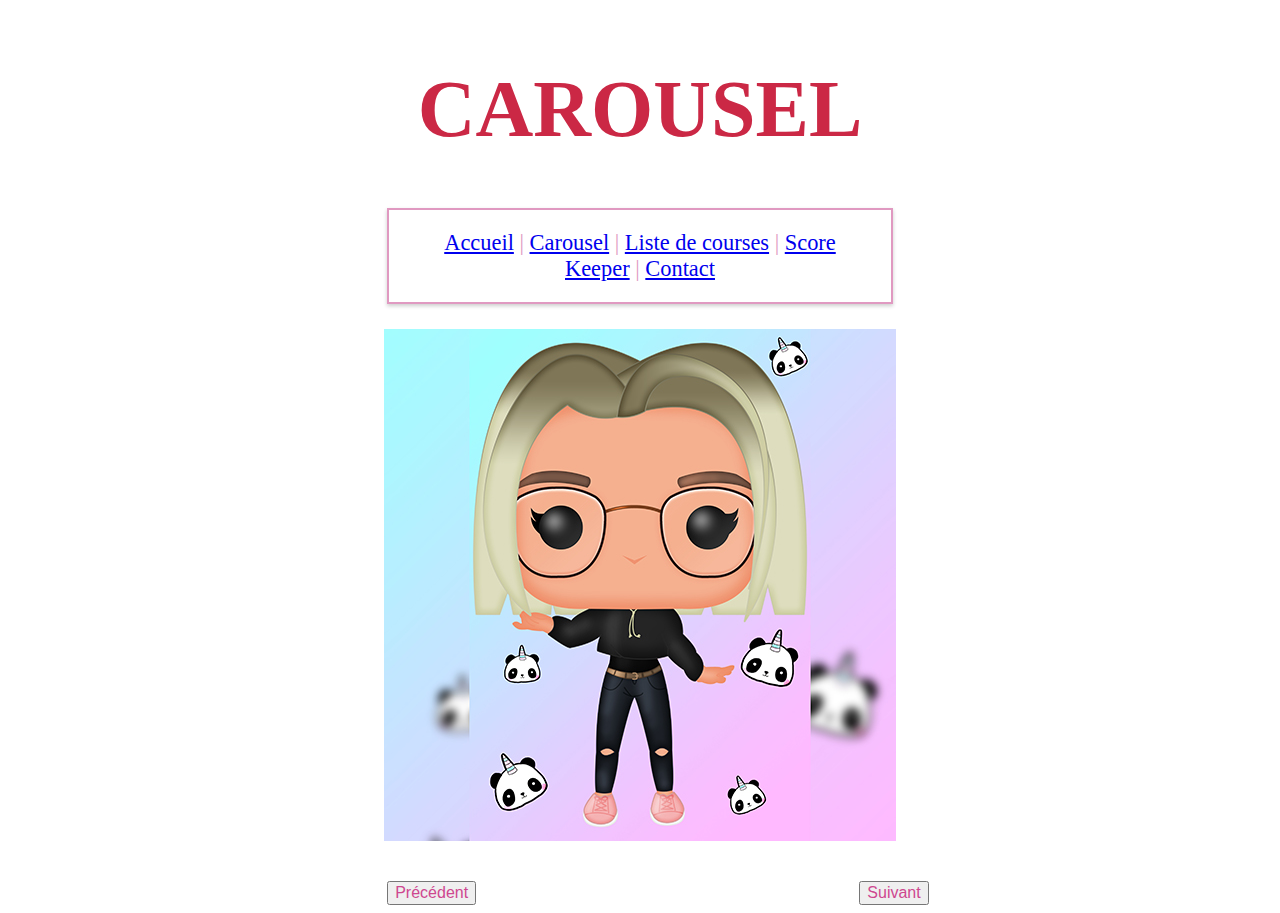
==== 01_Carousel.html @ c1864987 "Exercice Carousel check" ====
<!DOCTYPE html>
<html>
<head>
    <title>Carousel</title>
    <link rel="stylesheet" type="text/css" href="style.css">
</head>
<body>
  <header>
    <h1>CAROUSEL</h1>
  </header>

  <nav>
    <div class="barre"><a href="index.html">Accueil</a> | <a href="01_Carousel.html">Carousel</a> | <a href="02_Liste_de_courses.html">Liste de courses</a> | 
        <a href="03_Score_Keeper.html">Score Keeper</a> | <a href="04_Monster_Slayer.html">Contact</a></div>
</nav>

    <div id="carousel">
        <div class="slide active">
            <img src="images/_Alexandra.jpg" alt="Funko Pop Alexandra">
        </div>
        <div class="slide">
            <img src="images/_Marina.jpg" alt="Funko Pop Marina">
        </div>
        <div class="slide">
            <img src="images/_Lana.jpg" alt="Funko Pop Lana">
        </div>
        <div class="slide">
          <img src="images/_Alva.jpg" alt="Funko Pop Alva">
      </div>
    </div>

    <button id="precedent">Précédent</button>
    <button id="suivant">Suivant</button>

    <script src="script.js"></script>
</body>
</html>
---- style.css ----
h1 {
    color: #cb2845;
    font-size: 5em;
    text-align: center;
    padding-top: 10px;
}

h2 {
    color: #352b5e;
    text-align: center;

}

h3 {
    color: #ce478f;
    text-align: center;


}

p {
    text-align: justify;
    margin-left: 30%;
    margin-right: 30%;
}

.barre {
    color: #e099c1;
    text-align: center;
    font-size: 140%;
    background-color: rgba(255, 255, 255, 0.8);
    border: 2px solid #ce478f;
    margin-left: 30%;
    margin-right: 30%;
    box-shadow: 0 2px 4px rgba(0, 0, 0, 0.2);
    border: 2px solid #e099c1;
    padding: 20px;
}

#carousel {
    display: flex;
    justify-content: center;
    align-items: center;
    height: 100%;
    padding: 2%;
}

.slide {
    display: none;
}

.slide.active {
    display: block;
}

button {
    color: #ce478f;
    margin-top: 10px;
    margin-left: 30%;
    justify-content: center;
    font-size: 100%;

}
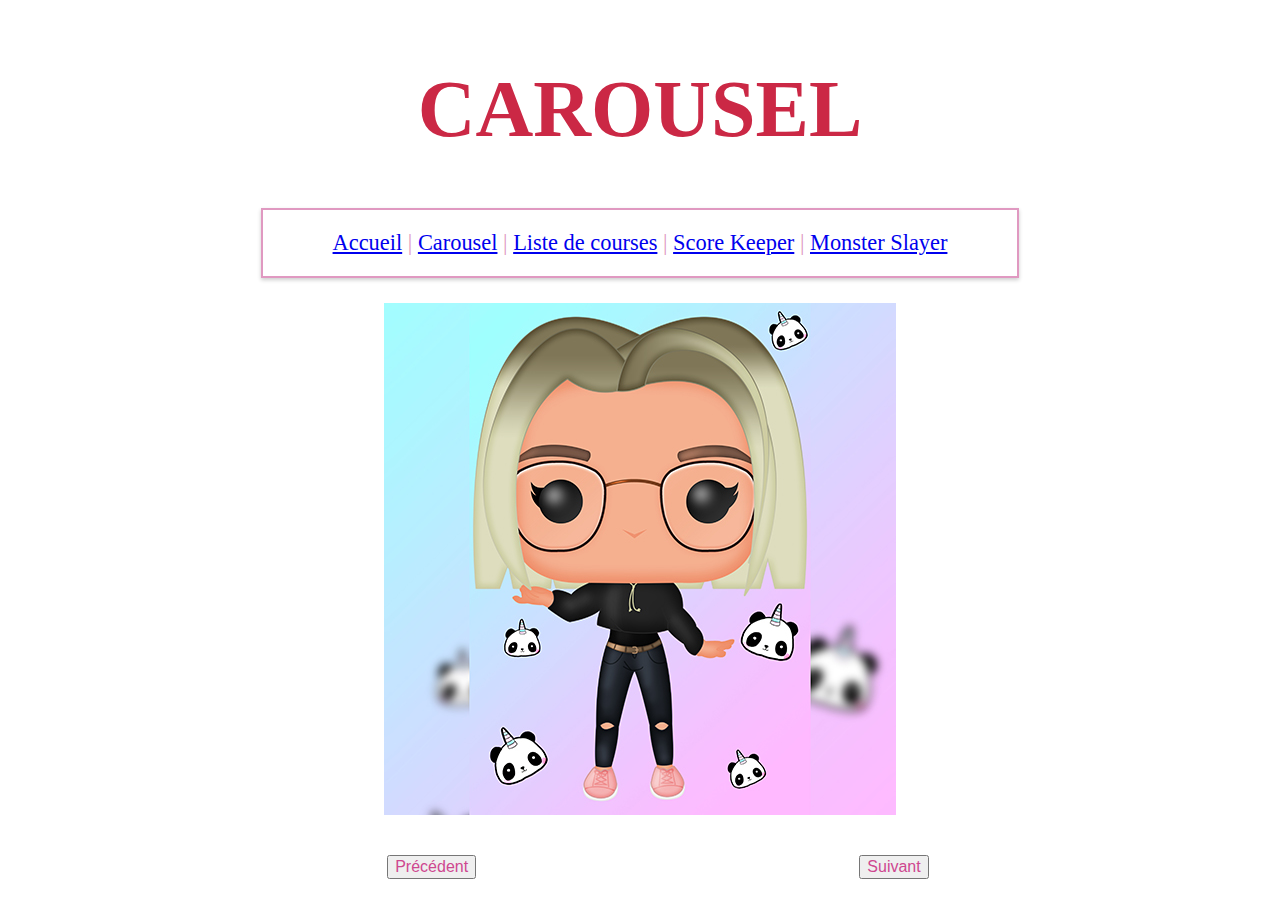
==== commit 2bd87101: "Correction Nav barre" ====
--- a/01_Carousel.html
+++ b/01_Carousel.html
@@ -11,7 +11,7 @@
 
   <nav>
     <div class="barre"><a href="index.html">Accueil</a> | <a href="01_Carousel.html">Carousel</a> | <a href="02_Liste_de_courses.html">Liste de courses</a> | 
-        <a href="03_Score_Keeper.html">Score Keeper</a> | <a href="04_Monster_Slayer.html">Contact</a></div>
+        <a href="03_Score_Keeper.html">Score Keeper</a> | <a href="04_Monster_Slayer.html">Monster Slayer</a></div>
 </nav>
 
     <div id="carousel">
--- a/style.css
+++ b/style.css
@@ -30,8 +30,8 @@
     font-size: 140%;
     background-color: rgba(255, 255, 255, 0.8);
     border: 2px solid #ce478f;
-    margin-left: 30%;
-    margin-right: 30%;
+    margin-left: 20%;
+    margin-right: 20%;
     box-shadow: 0 2px 4px rgba(0, 0, 0, 0.2);
     border: 2px solid #e099c1;
     padding: 20px;
@@ -53,6 +53,13 @@
     display: block;
 }
 
+input[type="text"] {
+    margin-left: 30%;
+    width: 300px;
+    padding: 5px;
+    font-size: 16px;
+  }
+
 button {
     color: #ce478f;
     margin-top: 10px;
@@ -61,3 +68,7 @@
     font-size: 100%;
 
 }
+ul {
+    list-style-type:circle;
+    margin-left: 30%;
+  }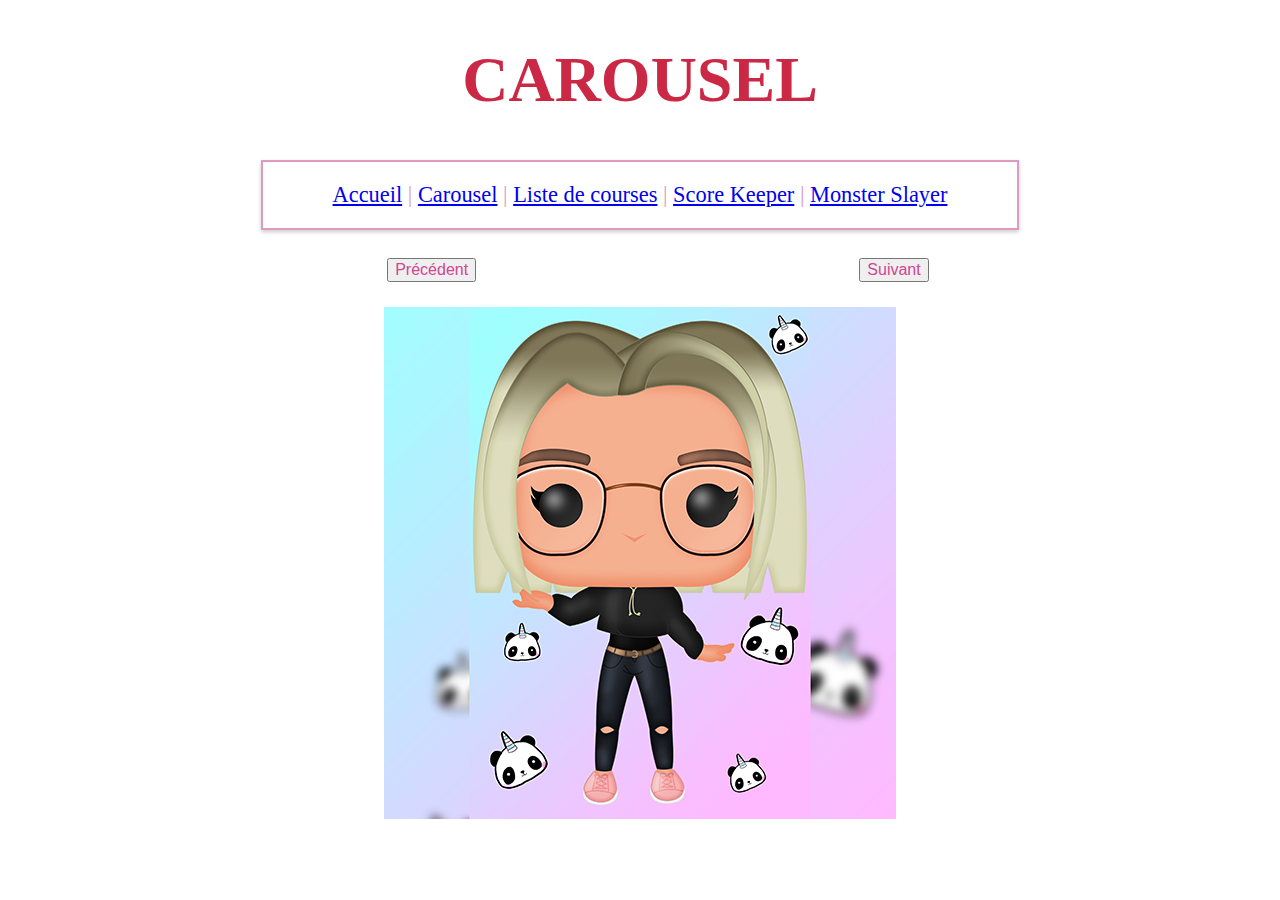
==== commit ea24c7bb: "Score Keeper check" ====
--- a/01_Carousel.html
+++ b/01_Carousel.html
@@ -1,18 +1,27 @@
 <!DOCTYPE html>
 <html>
+
 <head>
     <title>Carousel</title>
     <link rel="stylesheet" type="text/css" href="style.css">
 </head>
+
 <body>
-  <header>
-    <h1>CAROUSEL</h1>
-  </header>
+    <header>
+        <h1>CAROUSEL</h1>
+    </header>
 
-  <nav>
-    <div class="barre"><a href="index.html">Accueil</a> | <a href="01_Carousel.html">Carousel</a> | <a href="02_Liste_de_courses.html">Liste de courses</a> | 
-        <a href="03_Score_Keeper.html">Score Keeper</a> | <a href="04_Monster_Slayer.html">Monster Slayer</a></div>
-</nav>
+    <nav>
+        <div class="barre"><a href="index.html">Accueil</a> | <a href="01_Carousel.html">Carousel</a> | <a
+                href="02_Liste_de_courses.html">Liste de courses</a> |
+            <a href="03_Score_Keeper.html">Score Keeper</a> | <a href="04_Monster_Slayer.html">Monster Slayer</a>
+        </div>
+    </nav>
+
+    <br>
+
+    <button id="precedent">Précédent</button>
+    <button id="suivant">Suivant</button>
 
     <div id="carousel">
         <div class="slide active">
@@ -25,13 +34,12 @@
             <img src="images/_Lana.jpg" alt="Funko Pop Lana">
         </div>
         <div class="slide">
-          <img src="images/_Alva.jpg" alt="Funko Pop Alva">
-      </div>
+            <img src="images/_Alva.jpg" alt="Funko Pop Alva">
+        </div>
     </div>
 
-    <button id="precedent">Précédent</button>
-    <button id="suivant">Suivant</button>
 
     <script src="script.js"></script>
 </body>
-</html>
+
+</html>--- a/style.css
+++ b/style.css
@@ -1,21 +1,17 @@
 h1 {
     color: #cb2845;
-    font-size: 5em;
+    font-size: 4em;
     text-align: center;
-    padding-top: 10px;
 }
 
 h2 {
     color: #352b5e;
     text-align: center;
-
 }
 
 h3 {
     color: #ce478f;
     text-align: center;
-
-
 }
 
 p {
@@ -58,7 +54,7 @@
     width: 300px;
     padding: 5px;
     font-size: 16px;
-  }
+}
 
 button {
     color: #ce478f;
@@ -66,9 +62,14 @@
     margin-left: 30%;
     justify-content: center;
     font-size: 100%;
+}
 
+ul {
+    list-style-type: circle;
+    margin-left: 30%;
 }
-ul {
-    list-style-type:circle;
-    margin-left: 30%;
-  }+
+.green {
+
+    color: #352b5e;
+}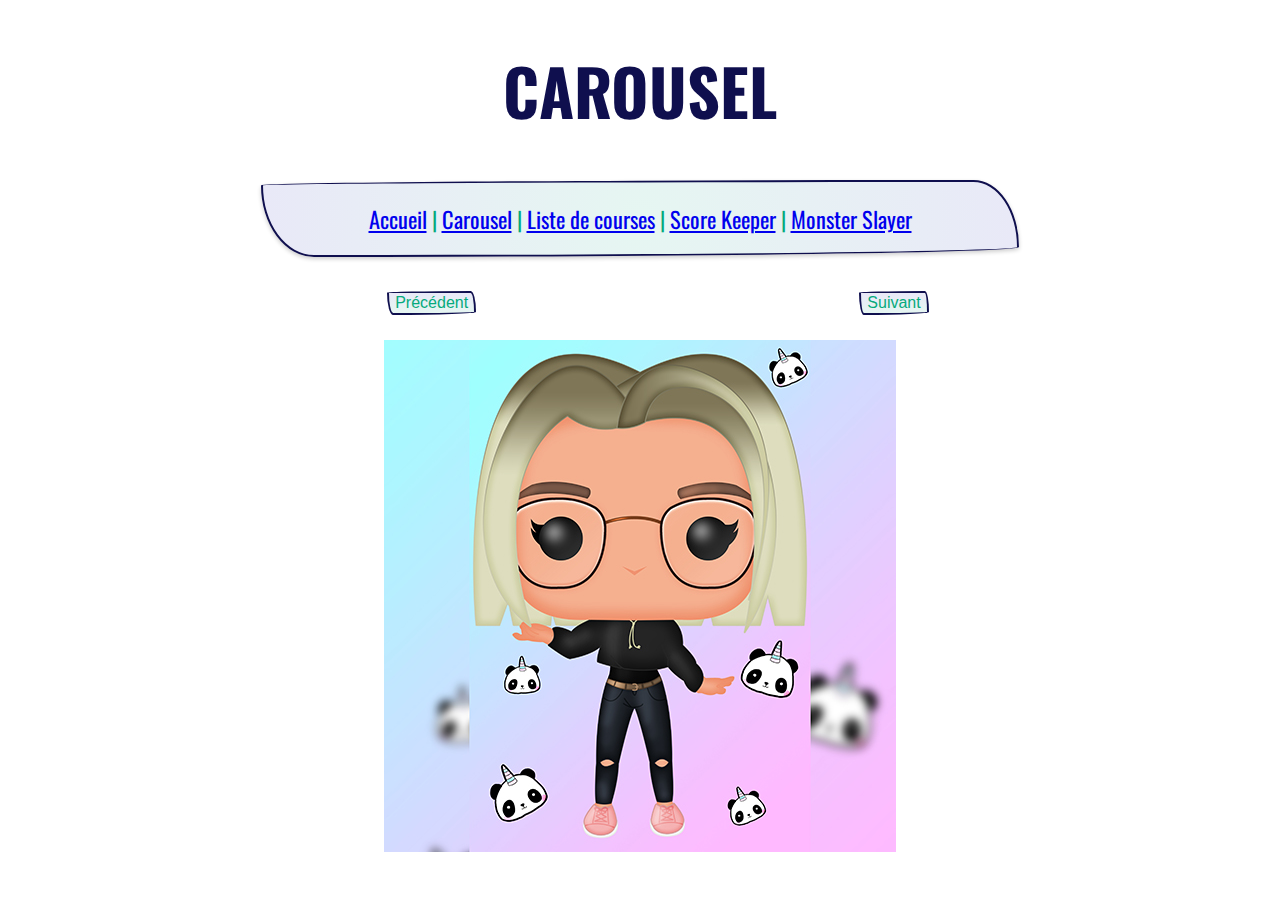
==== commit 5a1aaf25: "CSS design" ====
--- a/01_Carousel.html
+++ b/01_Carousel.html
@@ -4,6 +4,9 @@
 <head>
     <title>Carousel</title>
     <link rel="stylesheet" type="text/css" href="style.css">
+  <link rel="preconnect" href="https://fonts.googleapis.com">
+  <link rel="preconnect" href="https://fonts.gstatic.com" crossorigin>
+  <link href="https://fonts.googleapis.com/css2?family=Oswald:wght@200&display=swap" rel="stylesheet">
 </head>
 
 <body>
--- a/style.css
+++ b/style.css
@@ -1,16 +1,21 @@
+body {
+    font-family: 'Oswald', sans-serif;
+  }
+  
+
 h1 {
-    color: #cb2845;
+    color: #0f0f4e;
     font-size: 4em;
     text-align: center;
 }
 
 h2 {
-    color: #352b5e;
+    color: #06aa7c;
     text-align: center;
 }
 
 h3 {
-    color: #ce478f;
+    color: #06aa7c;
     text-align: center;
 }
 
@@ -21,17 +26,26 @@
 }
 
 .barre {
-    color: #e099c1;
+    color: #06aa7c;
     text-align: center;
     font-size: 140%;
-    background-color: rgba(255, 255, 255, 0.8);
-    border: 2px solid #ce478f;
+    background: rgb(6,170,124);
+    background: radial-gradient(circle, rgba(6,170,124,0.10135392047443981) 0%, rgba(36,36,181,0.1) 100%);
     margin-left: 20%;
     margin-right: 20%;
     box-shadow: 0 2px 4px rgba(0, 0, 0, 0.2);
-    border: 2px solid #e099c1;
+    border: 2px solid #0f0f4e;
     padding: 20px;
+    border-radius: 94% 6% 93% 7% / 7% 87% 13% 93% ;
 }
+
+a:visited {
+    color: #06aa7c;
+  }
+
+  a:hover {
+    color: #0f0f4e; 
+  }
 
 #carousel {
     display: flex;
@@ -57,11 +71,16 @@
 }
 
 button {
-    color: #ce478f;
+    color: #06aa7c;
     margin-top: 10px;
     margin-left: 30%;
     justify-content: center;
+    background: rgb(6,170,124);
+    background: linear-gradient(0deg, rgba(6,170,124,0.10135392047443981) 0%, rgba(36,36,181,0.1) 100%);
+    border: 2px solid #0f0f4e;
     font-size: 100%;
+    border-radius: 94% 6% 93% 7% / 7% 87% 13% 93% ;
+
 }
 
 ul {
@@ -71,5 +90,5 @@
 
 .green {
 
-    color: #352b5e;
+    color: #0f0f4e;
 }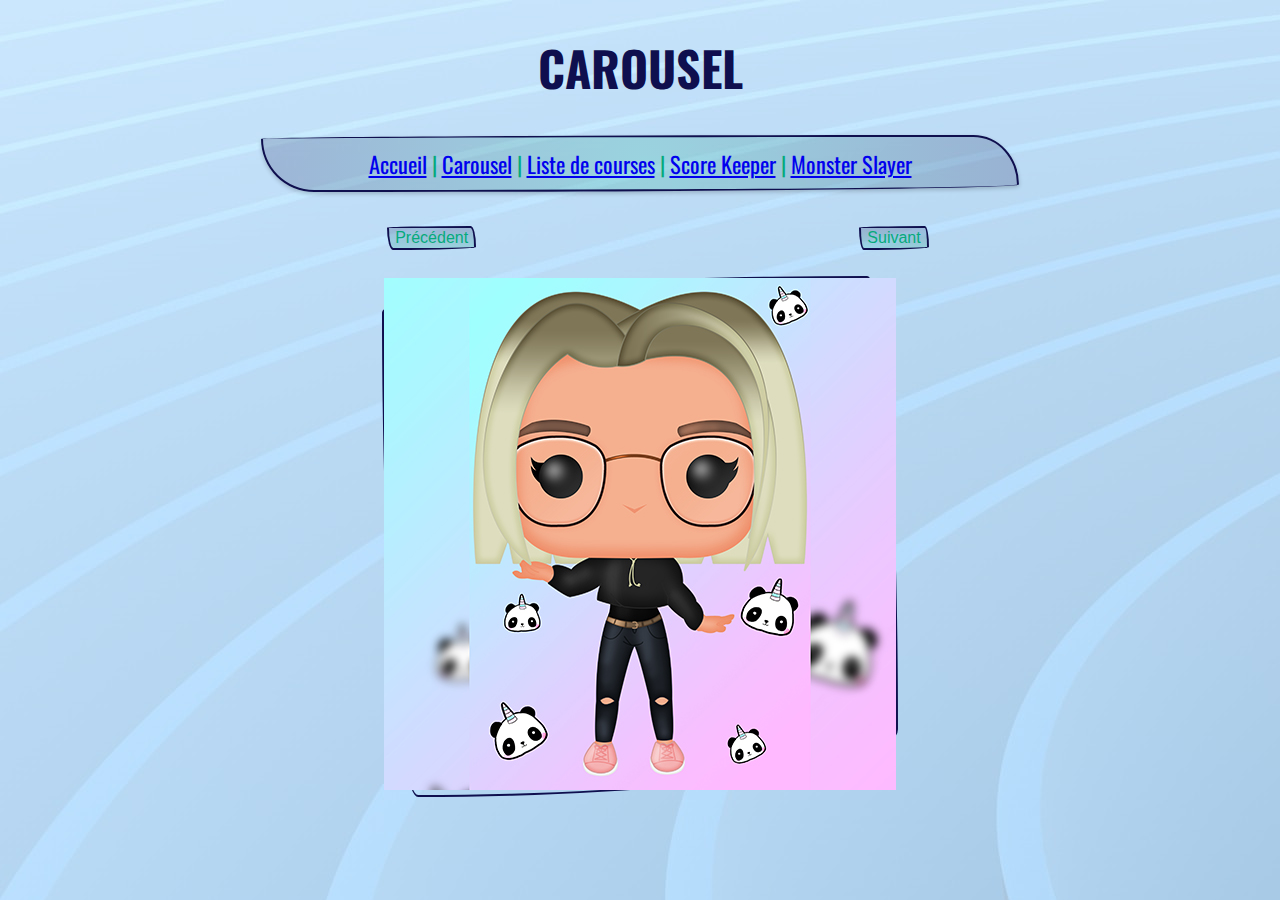
==== commit e8a6dd78: "Add images" ====
--- a/01_Carousel.html
+++ b/01_Carousel.html
@@ -21,6 +21,7 @@
         </div>
     </nav>
 
+    
     <br>
 
     <button id="precedent">Précédent</button>
@@ -31,18 +32,44 @@
             <img src="images/_Alexandra.jpg" alt="Funko Pop Alexandra">
         </div>
         <div class="slide">
+            <img src="images/_Alva.jpg" alt="Funko Pop Alva">
+        </div>
+        <div class="slide">
+            <img src="images/_Amanda.jpg" alt="Funko Pop Amanda">
+        </div>
+        <div class="slide">
+            <img src="images/_Anne Sophie.jpg" alt="Funko Pop Anne Sophie">
+        </div>
+        <div class="slide">
+            <img src="images/_Arckya.jpg" alt="Funko Pop Arckya">
+        </div>
+        <div class="slide">
+            <img src="images/_Dee Carré.jpg" alt="Funko Pop Dee">
+        </div>
+        <div class="slide">
             <img src="images/_Marina.jpg" alt="Funko Pop Marina">
         </div>
         <div class="slide">
-            <img src="images/_Lana.jpg" alt="Funko Pop Lana">
+            <img src="images/_Mike Cooper.jpg" alt="Funko Pop Mike Cooper">
         </div>
         <div class="slide">
-            <img src="images/_Alva.jpg" alt="Funko Pop Alva">
+            <img src="images/_Murphy Carré.jpg" alt="Funko Pop Murphy">
         </div>
+        <div class="slide">
+            <img src="images/_Victor.jpg" alt="Funko Pop Victor">
+        </div>
+        <div class="slide">
+            <img src="images/_Warsh Carré.jpg" alt="Funko Pop Warsh">
+        </div>
+        
+        <div class="slide">
+            <img src="images/_Yury.jpg" alt="Funko Pop Yury">
+        </div>
+
     </div>
 
 
-    <script src="script.js"></script>
+    <script src="01_Carousel.js"></script>
 </body>
 
 </html>--- a/style.css
+++ b/style.css
@@ -1,11 +1,12 @@
 body {
     font-family: 'Oswald', sans-serif;
-  }
-  
+    background-image: url(/images/arriere_plan.jpg);
+}
+
 
 h1 {
     color: #0f0f4e;
-    font-size: 4em;
+    font-size: 3em;
     text-align: center;
 }
 
@@ -29,23 +30,33 @@
     color: #06aa7c;
     text-align: center;
     font-size: 140%;
-    background: rgb(6,170,124);
-    background: radial-gradient(circle, rgba(6,170,124,0.10135392047443981) 0%, rgba(36,36,181,0.1) 100%);
+    background: rgb(6, 170, 124);
+    background: radial-gradient(circle, rgba(6, 170, 124, 0.2) 0%, rgba(15, 15, 78, 0.2) 100%);
     margin-left: 20%;
     margin-right: 20%;
     box-shadow: 0 2px 4px rgba(0, 0, 0, 0.2);
     border: 2px solid #0f0f4e;
-    padding: 20px;
-    border-radius: 94% 6% 93% 7% / 7% 87% 13% 93% ;
+    padding: 10px;
+    border-radius: 94% 6% 93% 7% / 7% 87% 13% 93%;
 }
 
 a:visited {
-    color: #06aa7c;
-  }
+    color: #0c5843;
+}
 
-  a:hover {
-    color: #0f0f4e; 
-  }
+a:hover {
+    color: #0f0f4e;
+}
+
+.container {
+    border: 2px solid #0f0f4e;
+    padding: 10px;
+    margin-left: 20%;
+    margin-right: 20%;
+    border-radius: 10px;
+    background: rgb(6, 170, 124);
+    background: radial-gradient(circle, rgba(6, 170, 124, 0.2) 0%, rgba(15, 15, 78, 0.2) 100%);
+}
 
 #carousel {
     display: flex;
@@ -53,14 +64,19 @@
     align-items: center;
     height: 100%;
     padding: 2%;
+
 }
 
 .slide {
     display: none;
+    border: 2px solid #0f0f4e;
+    border-radius: 94% 6% 93% 7% / 7% 87% 13% 93%;
 }
 
 .slide.active {
     display: block;
+    border: 2px solid #0f0f4e;
+    border-radius: 94% 6% 93% 7% / 7% 87% 13% 93%;
 }
 
 input[type="text"] {
@@ -70,16 +86,11 @@
     font-size: 16px;
 }
 
-button {
-    color: #06aa7c;
-    margin-top: 10px;
-    margin-left: 30%;
-    justify-content: center;
-    background: rgb(6,170,124);
-    background: linear-gradient(0deg, rgba(6,170,124,0.10135392047443981) 0%, rgba(36,36,181,0.1) 100%);
-    border: 2px solid #0f0f4e;
-    font-size: 100%;
-    border-radius: 94% 6% 93% 7% / 7% 87% 13% 93% ;
+.imagesCategorie {
+    padding: 1em;
+    display: flex;
+  justify-content: center;
+  align-items: center;
 
 }
 
@@ -88,6 +99,19 @@
     margin-left: 30%;
 }
 
+button {
+    color: #06aa7c;
+    margin-top: 10px;
+    margin-left: 30%;
+    justify-content: center;
+    background: rgb(6, 170, 124);
+    background: linear-gradient(0deg, rgba(6, 170, 124, 0.2) 0%, rgba(15, 15, 78, 0.2) 100%);
+    border: 2px solid #0f0f4e;
+    font-size: 100%;
+    border-radius: 94% 6% 93% 7% / 7% 87% 13% 93%;
+
+}
+
 .green {
 
     color: #0f0f4e;
